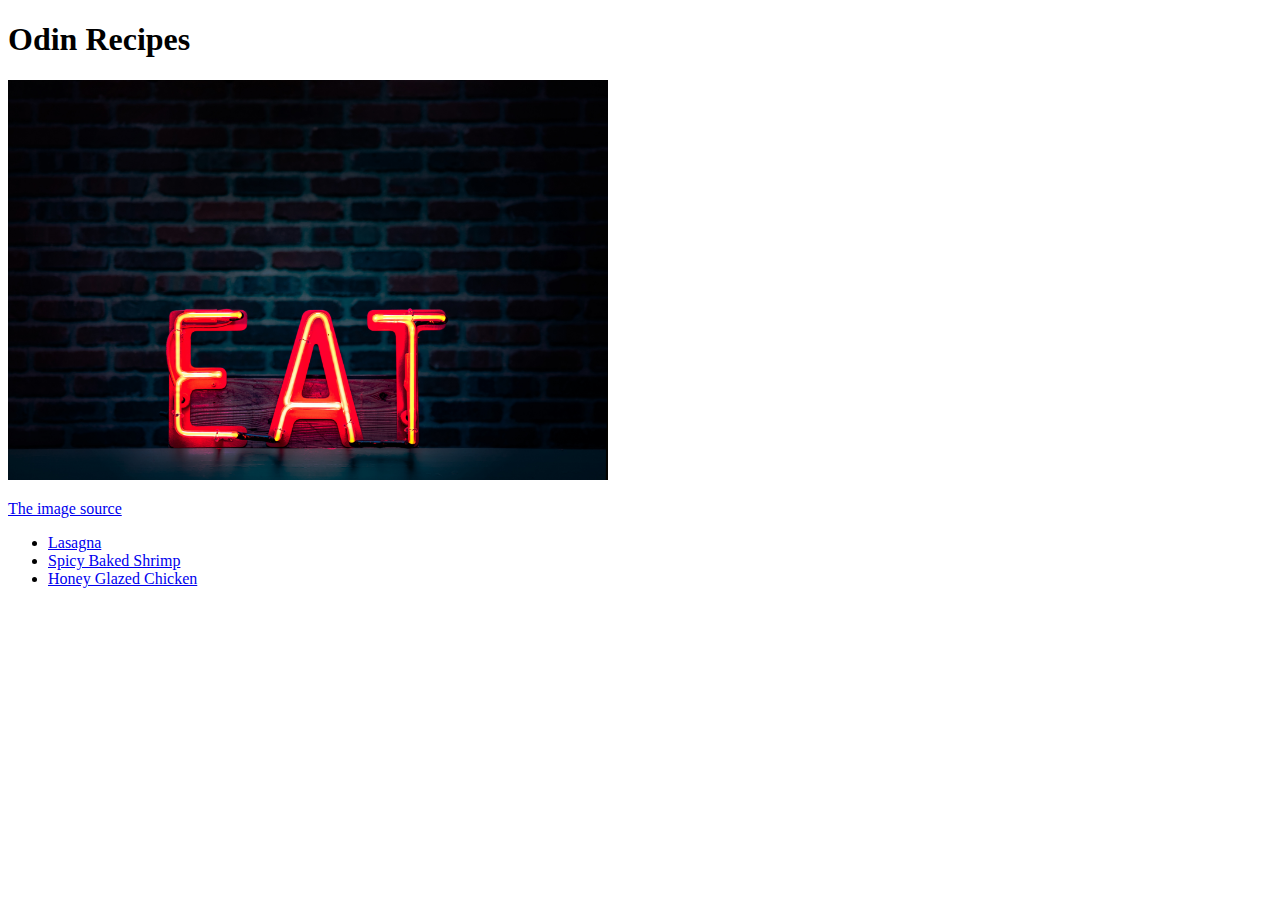
==== index.html @ 335605b3 "Add index.html images and recipes" ====
<!DOCTYPE html>

<html lang="en">
    <head>
        <meta charset="UTF-8">
        <title>The Odin Recipes</title>
    </head>

    <body>
        <h1>Odin Recipes</h1>
        <img src="./images/eat.jpg" alt="a picture with the word "eat" height="400">
        <p><a href="https://www.pexels.com/photo/red-eat-neon-sign-turned-on-1113520/">The image source</a></p>
        <ul>
            <li><a href="./recipes/lasagna.html">Lasagna</a></li>
            <li><a href="./recipes/Spicy-Baked-Shrimp.html">Spicy Baked Shrimp</a></li>
            <li><a href="./recipes/Honey-Glazed-Chicken.html">Honey Glazed Chicken</a></li>
        </ul>
        
    </body>
</html>
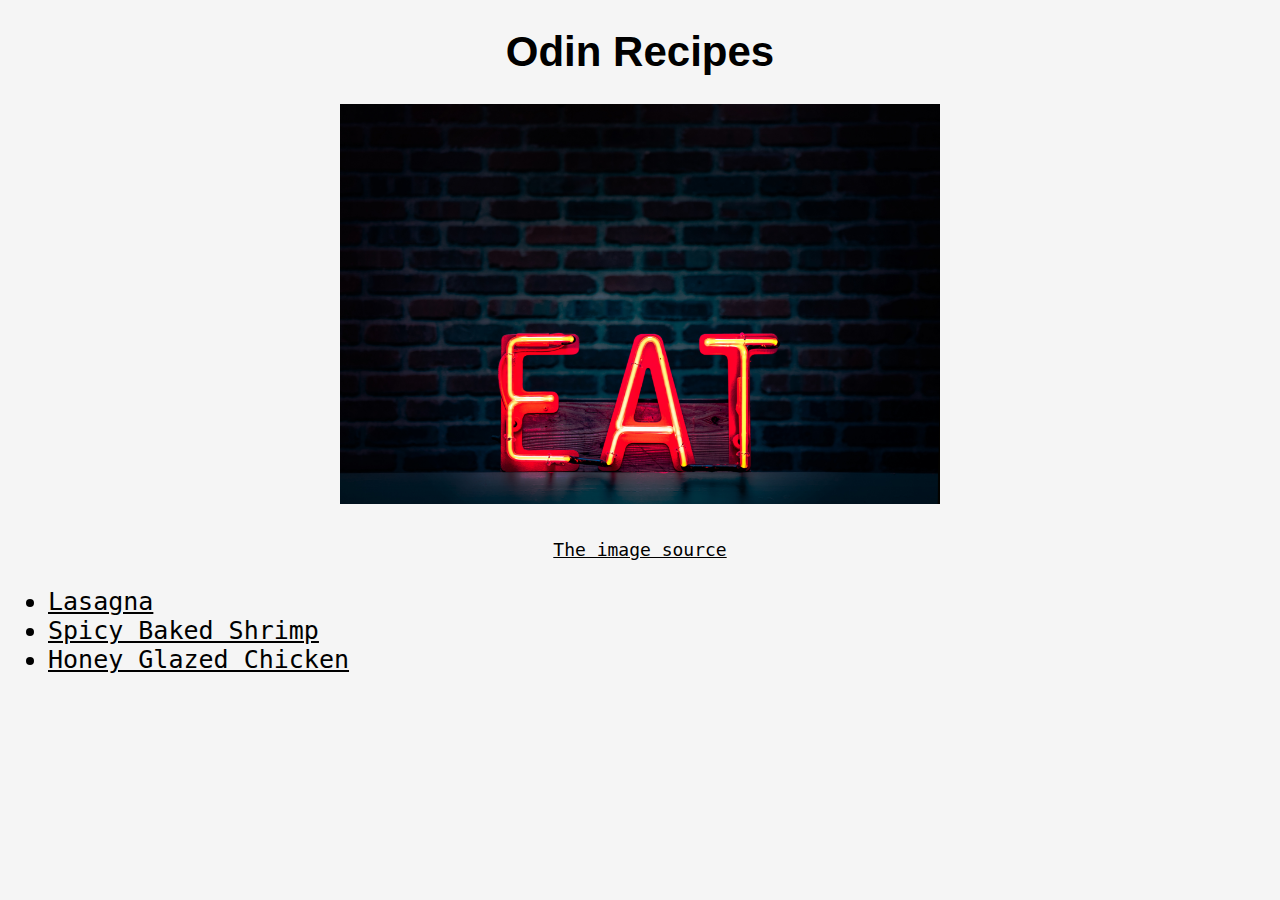
==== commit da11351e: "add styles, missing body tag and source class" ====
--- a/index.html
+++ b/index.html
@@ -4,12 +4,15 @@
     <head>
         <meta charset="UTF-8">
         <title>The Odin Recipes</title>
+        <link rel="stylesheet" href="styles.css">
     </head>
 
     <body>
-        <h1>Odin Recipes</h1>
-        <img src="./images/eat.jpg" alt="a picture with the word "eat" height="400">
-        <p><a href="https://www.pexels.com/photo/red-eat-neon-sign-turned-on-1113520/">The image source</a></p>
+        <div class="name-block">
+            <h1>Odin Recipes</h1>
+            <img src="./images/eat.jpg" alt="a picture with the word "eat" height="400">
+            <p><a href="https://www.pexels.com/photo/red-eat-neon-sign-turned-on-1113520/" class="source">The image source</a></p>
+        </div>
         <ul>
             <li><a href="./recipes/lasagna.html">Lasagna</a></li>
             <li><a href="./recipes/Spicy-Baked-Shrimp.html">Spicy Baked Shrimp</a></li>
--- a/styles.css
+++ b/styles.css
@@ -0,0 +1,30 @@
+body, a {
+    background-color: whitesmoke;
+    color: black;
+}
+
+h1, h2, h3 {
+    font-family: fantasy, sans-serif;
+}
+
+h1 {
+    font-size: 42px;
+}
+
+h2, h3 {
+    font-size: 32px;
+}
+
+p, li, a {
+    font-family: monospace, sans-serif;
+    font-weight: lighter;
+    font-size: 25px;
+}
+
+.source {
+    font-size: 18px;
+}
+
+.name-block, h2, h3 {
+    text-align: center;
+}